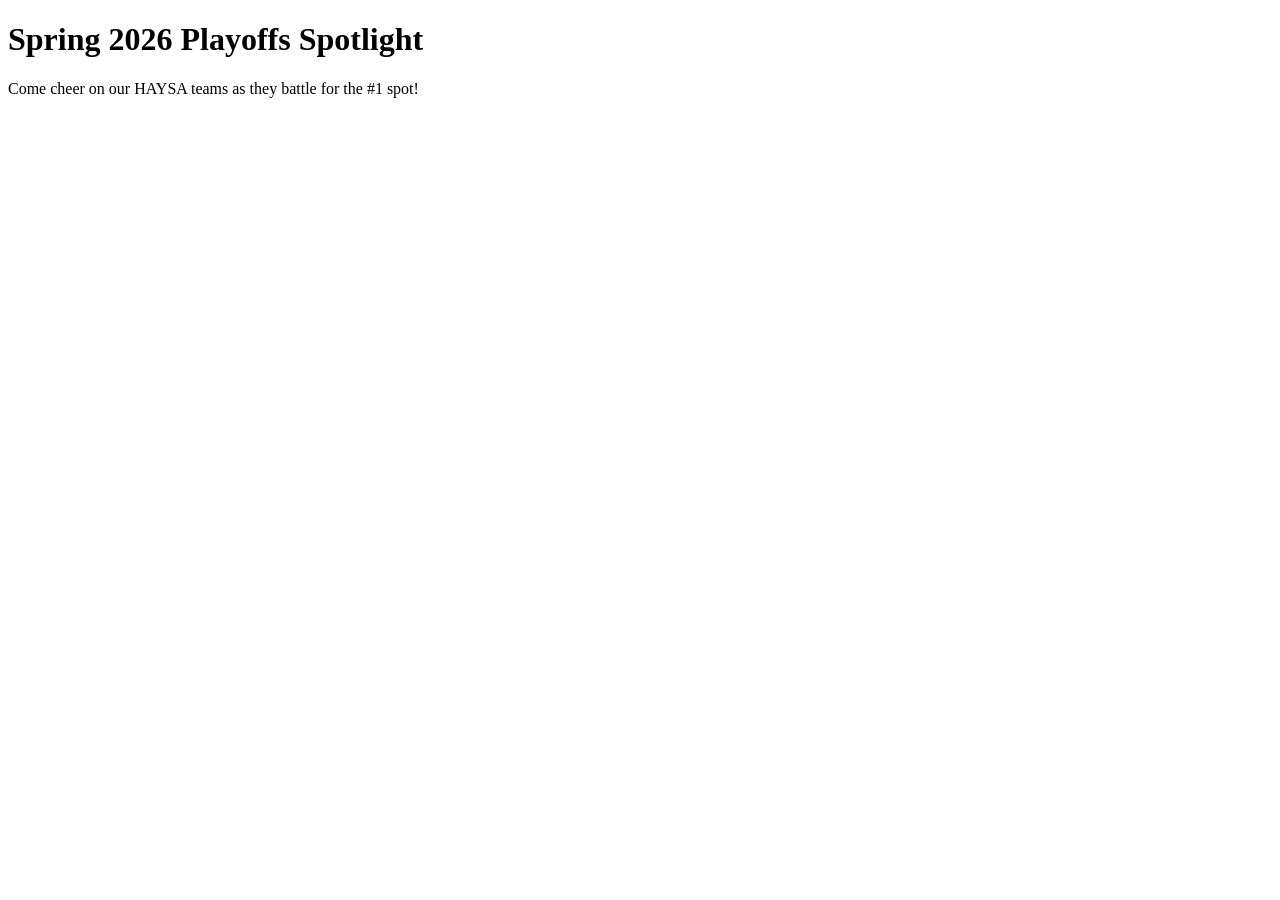
==== index.html @ 5dfda8e9 "Add initial HTML structure for playoffs spotlight" ====
<!DOCTYPE html>
<html lang="en">
<head>
  <meta charset="UTF-8">
  <title>HAYSA Playoffs Spotlight</title>
  <link rel="stylesheet" href="style.css">
</head>
<body>
  <div class="hay-wrapper">
    <h1>Spring 2026 Playoffs Spotlight</h1>
    <p class="hay-hype">
      Come cheer on our HAYSA teams as they battle for the #1 spot!
    </p>

    <div id="card-grid" class="card-grid">
      <!-- Cards injected by script.js -->
    </div>
  </div>

  <script src="script.js"></script>
</body>
</html>
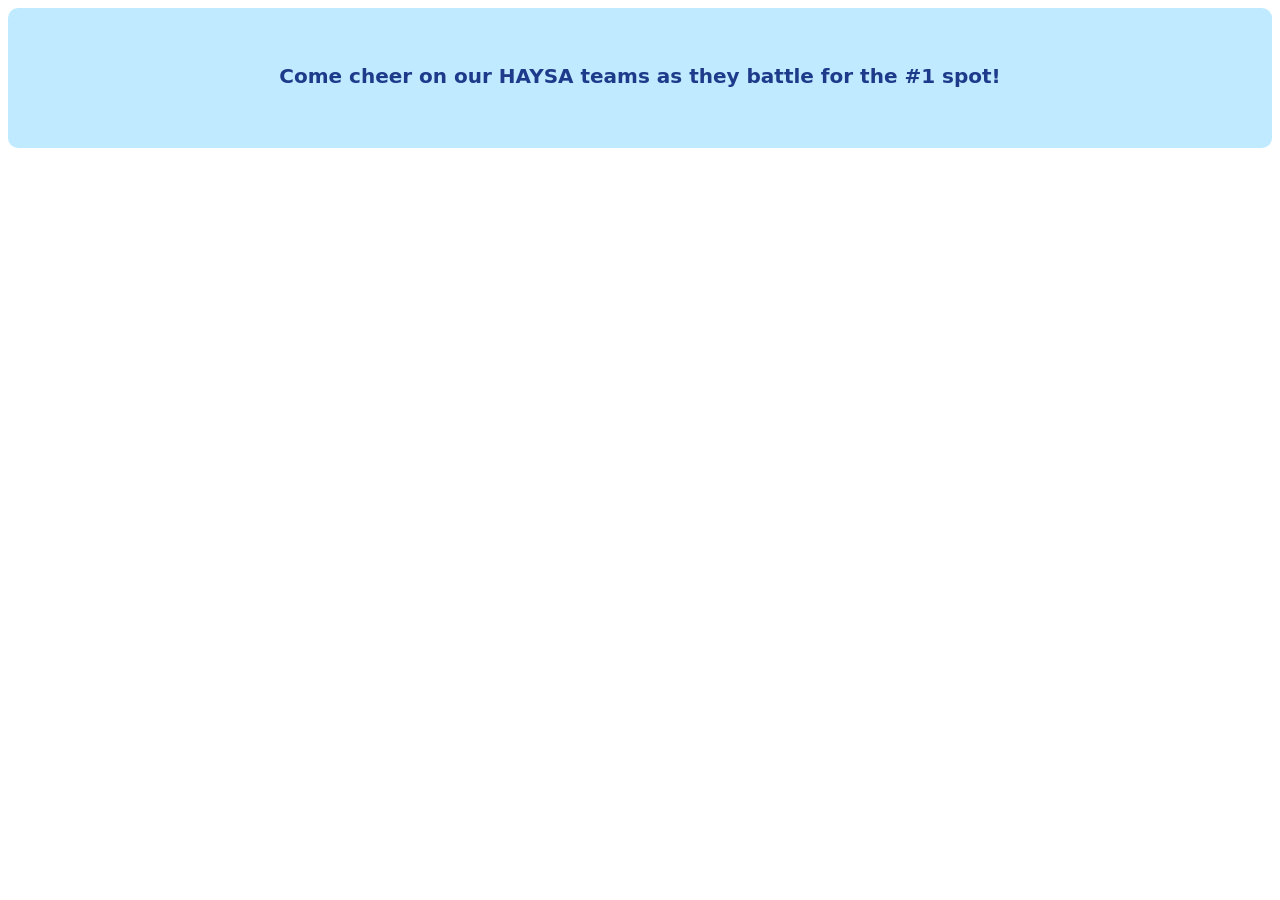
==== commit 406c81cf: "Update index.html" ====
--- a/index.html
+++ b/index.html
@@ -7,14 +7,26 @@
 </head>
 <body>
   <div class="hay-wrapper">
-    <h1>Spring 2026 Playoffs Spotlight</h1>
+
+    <!-- ============================
+         Dynamic Header Section
+         ============================ -->
+    <div class="hay-header">
+      <h1 id="season-title"></h1>
+      <div id="last-updated" class="hay-updated"></div>
+      <div id="today-games" class="hay-today-games"></div>
+    </div>
+
+    <!-- Your existing hype text -->
     <p class="hay-hype">
       Come cheer on our HAYSA teams as they battle for the #1 spot!
     </p>
 
+    <!-- Card Grid -->
     <div id="card-grid" class="card-grid">
       <!-- Cards injected by script.js -->
     </div>
+
   </div>
 
   <script src="script.js"></script>
--- a/style.css
+++ b/style.css
@@ -0,0 +1,126 @@
+.hay-wrapper {
+  background: #bfeaff;
+  padding: 35px;
+  border-radius: 10px;
+  font-family: system-ui, sans-serif;
+}
+
+.hay-hype {
+  text-align: center;
+  color: #1e3a8a;
+  font-size: 20px;
+  font-weight: 700;
+  margin-bottom: 25px;
+}
+
+.card-grid {
+  display: grid;
+  grid-template-columns: repeat(auto-fit, minmax(280px, 1fr));
+  gap: 25px;
+  justify-items: center;
+}
+
+/* flip card basics */
+.flip-card {
+  width: 300px;
+  height: 360px;
+  perspective: 1000px;
+  position: relative;
+}
+
+.flip-checkbox {
+  position: absolute;
+  width: 100%;
+  height: 100%;
+  opacity: 0;
+  cursor: pointer;
+  z-index: 3;
+}
+
+.flip-card-inner {
+  width: 100%;
+  height: 100%;
+  transition: transform 0.7s;
+  transform-style: preserve-3d;
+  border-radius: 16px;
+  position: relative;
+}
+
+.flip-checkbox:checked ~ .flip-card-inner {
+  transform: rotateY(180deg);
+}
+
+.flip-card-front,
+.flip-card-back {
+  position: absolute;
+  width: 100%;
+  height: 100%;
+  backface-visibility: hidden;
+  border-radius: 16px;
+  overflow: hidden;
+  box-shadow: 0 4px 14px rgba(0,0,0,0.25);
+}
+
+.flip-card-front {
+  background: #ffffff;
+  color: #1e3a8a;
+}
+
+.flip-card-back {
+  background: #f0f7ff;
+  color: #1e3a8a;
+  transform: rotateY(180deg);
+  padding: 18px;
+}
+
+.card-header {
+  background: linear-gradient(90deg, #1e3a8a, #ff7f00);
+  padding: 14px;
+  color: white;
+}
+
+.card-header h2 {
+  margin: 0;
+  font-size: 20px;
+}
+
+.card-header h3 {
+  margin: 4px 0 0 0;
+  font-size: 15px;
+}
+
+.card-body {
+  padding: 15px;
+  font-size: 14px;
+}
+
+.team-meta {
+  font-size: 13px;
+  margin: 8px 0 12px 0;
+  color: #1e3a8a;
+  line-height: 1.4;
+}
+
+.meta-line {
+  margin-bottom: 2px;
+}
+
+.divider {
+  border-top: 2px solid #ff7f00;
+  margin: 10px 0;
+}
+
+.back-title {
+  font-size: 18px;
+  font-weight: 800;
+  margin-bottom: 10px;
+}
+
+.path-box {
+  background: white;
+  border-left: 6px solid #ff7f00;
+  padding: 10px;
+  border-radius: 10px;
+  margin-bottom: 10px;
+  font-size: 13px;
+}
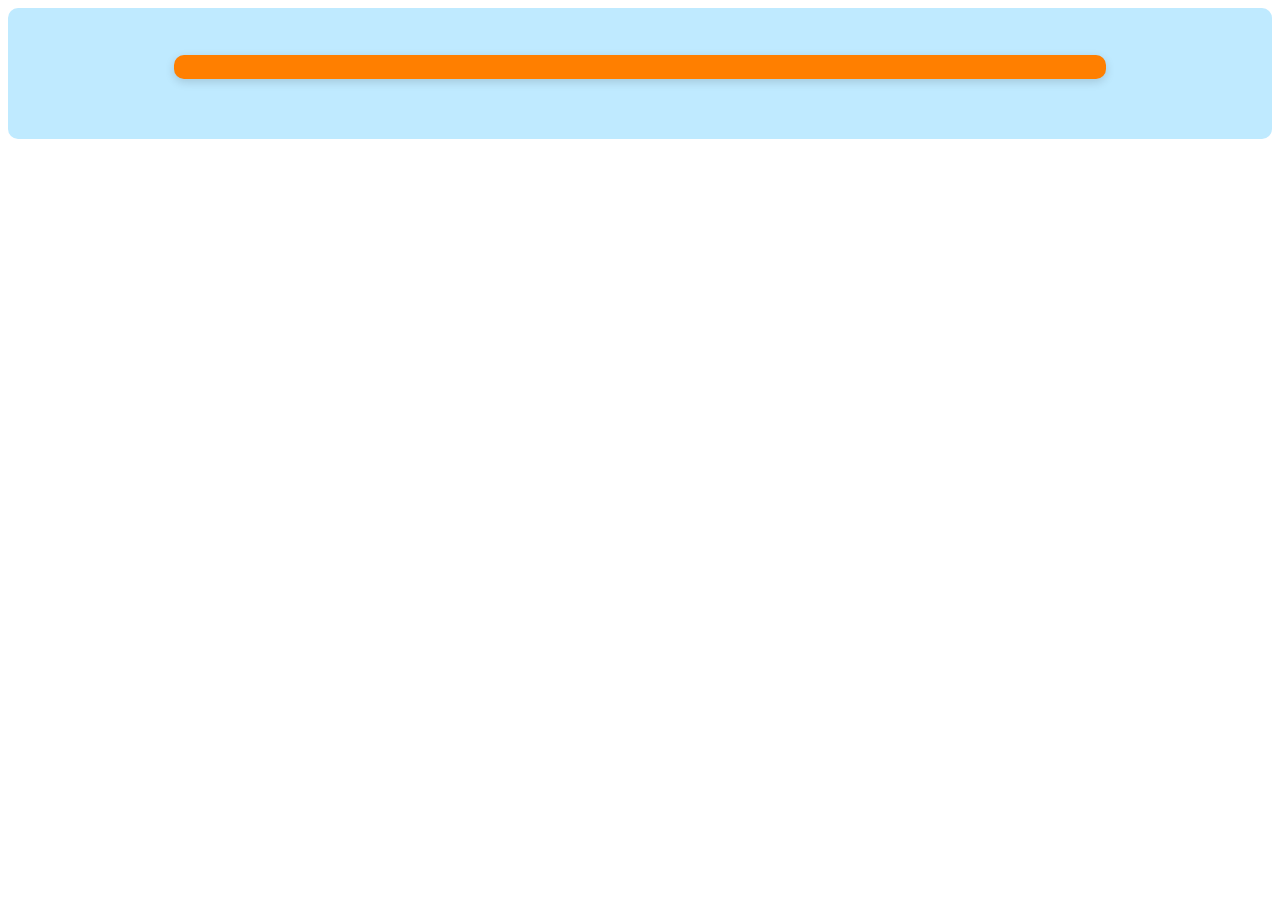
==== commit dbfeb3bb: "Update index.html" ====
--- a/index.html
+++ b/index.html
@@ -18,9 +18,8 @@
     </div>
 
     <!-- Your existing hype text -->
-    <p class="hay-hype">
-      Come cheer on our HAYSA teams as they battle for the #1 spot!
-    </p>
+    <p id="hype-text" class="hay-hype"></p>
+
 
     <!-- Card Grid -->
     <div id="card-grid" class="card-grid">
--- a/style.css
+++ b/style.css
@@ -124,3 +124,86 @@
   margin-bottom: 10px;
   font-size: 13px;
 }
+
+
+/* ============================
+   Dynamic Header Styling
+   ============================ */
+
+.hay-header {
+  text-align: center;
+  margin-bottom: 25px;
+}
+
+.hay-header h1 {
+  margin: 0 0 6px 0;
+  font-size: 28px;
+  color: #1e3a8a; /* deep navy */
+  font-weight: 800;
+}
+
+.hay-updated {
+  font-size: 13px;
+  color: #374151; /* slate gray */
+  margin-bottom: 12px;
+}
+
+/* ============================
+   TODAY'S GAMES BAR
+   ============================ */
+
+.hay-today-games {
+  max-width: 900px;
+  margin: 0 auto 20px auto;
+  background: #ff7f00; /* bright orange */
+  color: #ffffff;
+  padding: 12px 16px;
+  border-radius: 10px;
+  text-align: left;
+  box-shadow: 0 3px 10px rgba(0,0,0,0.15);
+  font-size: 14px;
+}
+
+.hay-today-games-title {
+  font-weight: 700;
+  margin-bottom: 6px;
+  font-size: 15px;
+}
+
+.hay-today-game-item {
+  margin: 3px 0;
+  line-height: 1.4;
+}
+/* Base container */
+.hay-today-games {
+  max-width: 900px;
+  margin: 0 auto 20px auto;
+  padding: 12px 16px;
+  border-radius: 10px;
+  text-align: left;
+  box-shadow: 0 3px 10px rgba(0,0,0,0.15);
+  font-size: 14px;
+}
+
+/* When there ARE games today */
+.hay-today-games-active {
+  background: #ff7f00;
+  color: #ffffff;
+}
+
+/* When there are NO games today */
+.hay-today-games-empty {
+  background: #e5e7eb; /* light gray */
+  color: #1f2937;      /* dark gray text */
+}
+
+.hay-today-games-title {
+  font-weight: 700;
+  margin-bottom: 6px;
+  font-size: 15px;
+}
+
+.hay-today-game-item {
+  margin: 3px 0;
+  line-height: 1.4;
+}
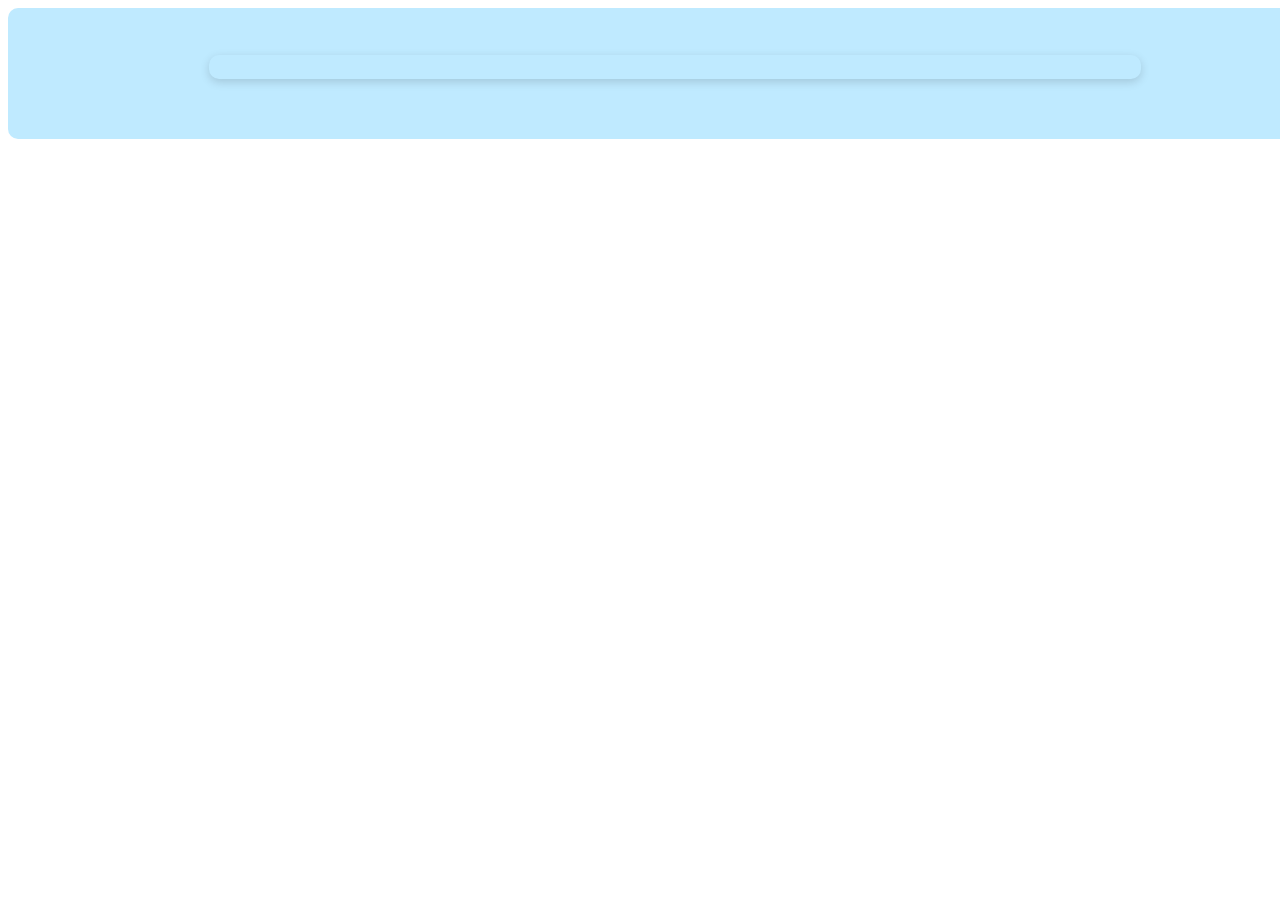
==== commit 69a8d7df: "Update index.html" ====
--- a/index.html
+++ b/index.html
@@ -2,9 +2,11 @@
 <html lang="en">
 <head>
   <meta charset="UTF-8">
+  <meta name="viewport" content="width=device-width, initial-scale=1.0">
   <title>HAYSA Playoffs Spotlight</title>
   <link rel="stylesheet" href="style.css">
 </head>
+
 <body>
   <div class="hay-wrapper">
 
--- a/style.css
+++ b/style.css
@@ -1,8 +1,25 @@
+/* ============================
+   GLOBAL FIXES (TeamSideline mobile scroll)
+   ============================ */
+html, body {
+  height: auto;
+  min-height: 100%;
+  overflow-y: auto;
+}
+
+/* ============================
+   WRAPPER + GRID
+   ============================ */
 .hay-wrapper {
   background: #bfeaff;
   padding: 35px;
   border-radius: 10px;
   font-family: system-ui, sans-serif;
+
+  /* TeamSideline overrides */
+  width: 100% !important;
+  max-width: none !important;
+  overflow: visible !important;
 }
 
 .hay-hype {
@@ -18,11 +35,18 @@
   grid-template-columns: repeat(auto-fit, minmax(280px, 1fr));
   gap: 25px;
   justify-items: center;
-}
-
-/* flip card basics */
+
+  /* Center grid on desktop */
+  max-width: 960px;
+  margin: 0 auto;
+}
+
+/* ============================
+   FLIP CARD
+   ============================ */
 .flip-card {
-  width: 300px;
+  width: 100%;
+  max-width: 300px;
   height: 360px;
   perspective: 1000px;
   position: relative;
@@ -53,12 +77,15 @@
 .flip-card-front,
 .flip-card-back {
   position: absolute;
+  top: 0;
+  left: 0;
   width: 100%;
   height: 100%;
   backface-visibility: hidden;
   border-radius: 16px;
   overflow: hidden;
   box-shadow: 0 4px 14px rgba(0,0,0,0.25);
+  box-sizing: border-box;
 }
 
 .flip-card-front {
@@ -73,6 +100,9 @@
   padding: 18px;
 }
 
+/* ============================
+   CARD CONTENT
+   ============================ */
 .card-header {
   background: linear-gradient(90deg, #1e3a8a, #ff7f00);
   padding: 14px;
@@ -125,11 +155,9 @@
   font-size: 13px;
 }
 
-
-/* ============================
-   Dynamic Header Styling
-   ============================ */
-
+/* ============================
+   HEADER + TODAY'S GAMES
+   ============================ */
 .hay-header {
   text-align: center;
   margin-bottom: 25px;
@@ -138,43 +166,16 @@
 .hay-header h1 {
   margin: 0 0 6px 0;
   font-size: 28px;
-  color: #1e3a8a; /* deep navy */
+  color: #1e3a8a;
   font-weight: 800;
 }
 
 .hay-updated {
   font-size: 13px;
-  color: #374151; /* slate gray */
+  color: #374151;
   margin-bottom: 12px;
 }
 
-/* ============================
-   TODAY'S GAMES BAR
-   ============================ */
-
-.hay-today-games {
-  max-width: 900px;
-  margin: 0 auto 20px auto;
-  background: #ff7f00; /* bright orange */
-  color: #ffffff;
-  padding: 12px 16px;
-  border-radius: 10px;
-  text-align: left;
-  box-shadow: 0 3px 10px rgba(0,0,0,0.15);
-  font-size: 14px;
-}
-
-.hay-today-games-title {
-  font-weight: 700;
-  margin-bottom: 6px;
-  font-size: 15px;
-}
-
-.hay-today-game-item {
-  margin: 3px 0;
-  line-height: 1.4;
-}
-/* Base container */
 .hay-today-games {
   max-width: 900px;
   margin: 0 auto 20px auto;
@@ -185,16 +186,14 @@
   font-size: 14px;
 }
 
-/* When there ARE games today */
 .hay-today-games-active {
   background: #ff7f00;
   color: #ffffff;
 }
 
-/* When there are NO games today */
 .hay-today-games-empty {
-  background: #e5e7eb; /* light gray */
-  color: #1f2937;      /* dark gray text */
+  background: #e5e7eb;
+  color: #1f2937;
 }
 
 .hay-today-games-title {
@@ -207,3 +206,61 @@
   margin: 3px 0;
   line-height: 1.4;
 }
+
+/* ============================
+   MOBILE
+   ============================ */
+@media (max-width: 600px) {
+  .hay-wrapper {
+    padding: 10px;
+    margin: 0 auto;
+    width: 100%;
+    overflow: visible !important;  /* critical for TeamSideline mobile */
+    height: auto !important;
+    max-height: none !important;
+  }
+
+  .card-grid {
+    grid-template-columns: 1fr;
+    gap: 20px;
+    /* do NOT force width:100% — keeps centering correct */
+  }
+
+  .flip-card {
+    max-width: 100%;
+    height: 360px;
+  }
+
+  .flip-card-front,
+  .flip-card-back {
+    overflow-y: auto;
+    padding-bottom: 20px;
+  }
+
+  .hay-header,
+  #hype-text,
+  #today-games {
+    text-align: center;
+  }
+}
+
+/* ============================
+   TEAMSIDEINE MOBILE SCROLL FIX — FINAL
+   ============================ */
+
+html, body,
+.tsBody,
+.tsMain,
+.tsMainContent,
+.tsContent,
+.tsPage,
+#tsBody,
+#tsMain,
+#tsMainContent,
+#tsContent,
+#tsPage {
+  height: auto !important;
+  max-height: none !important;
+  overflow: visible !important;
+  position: static !important;
+}
